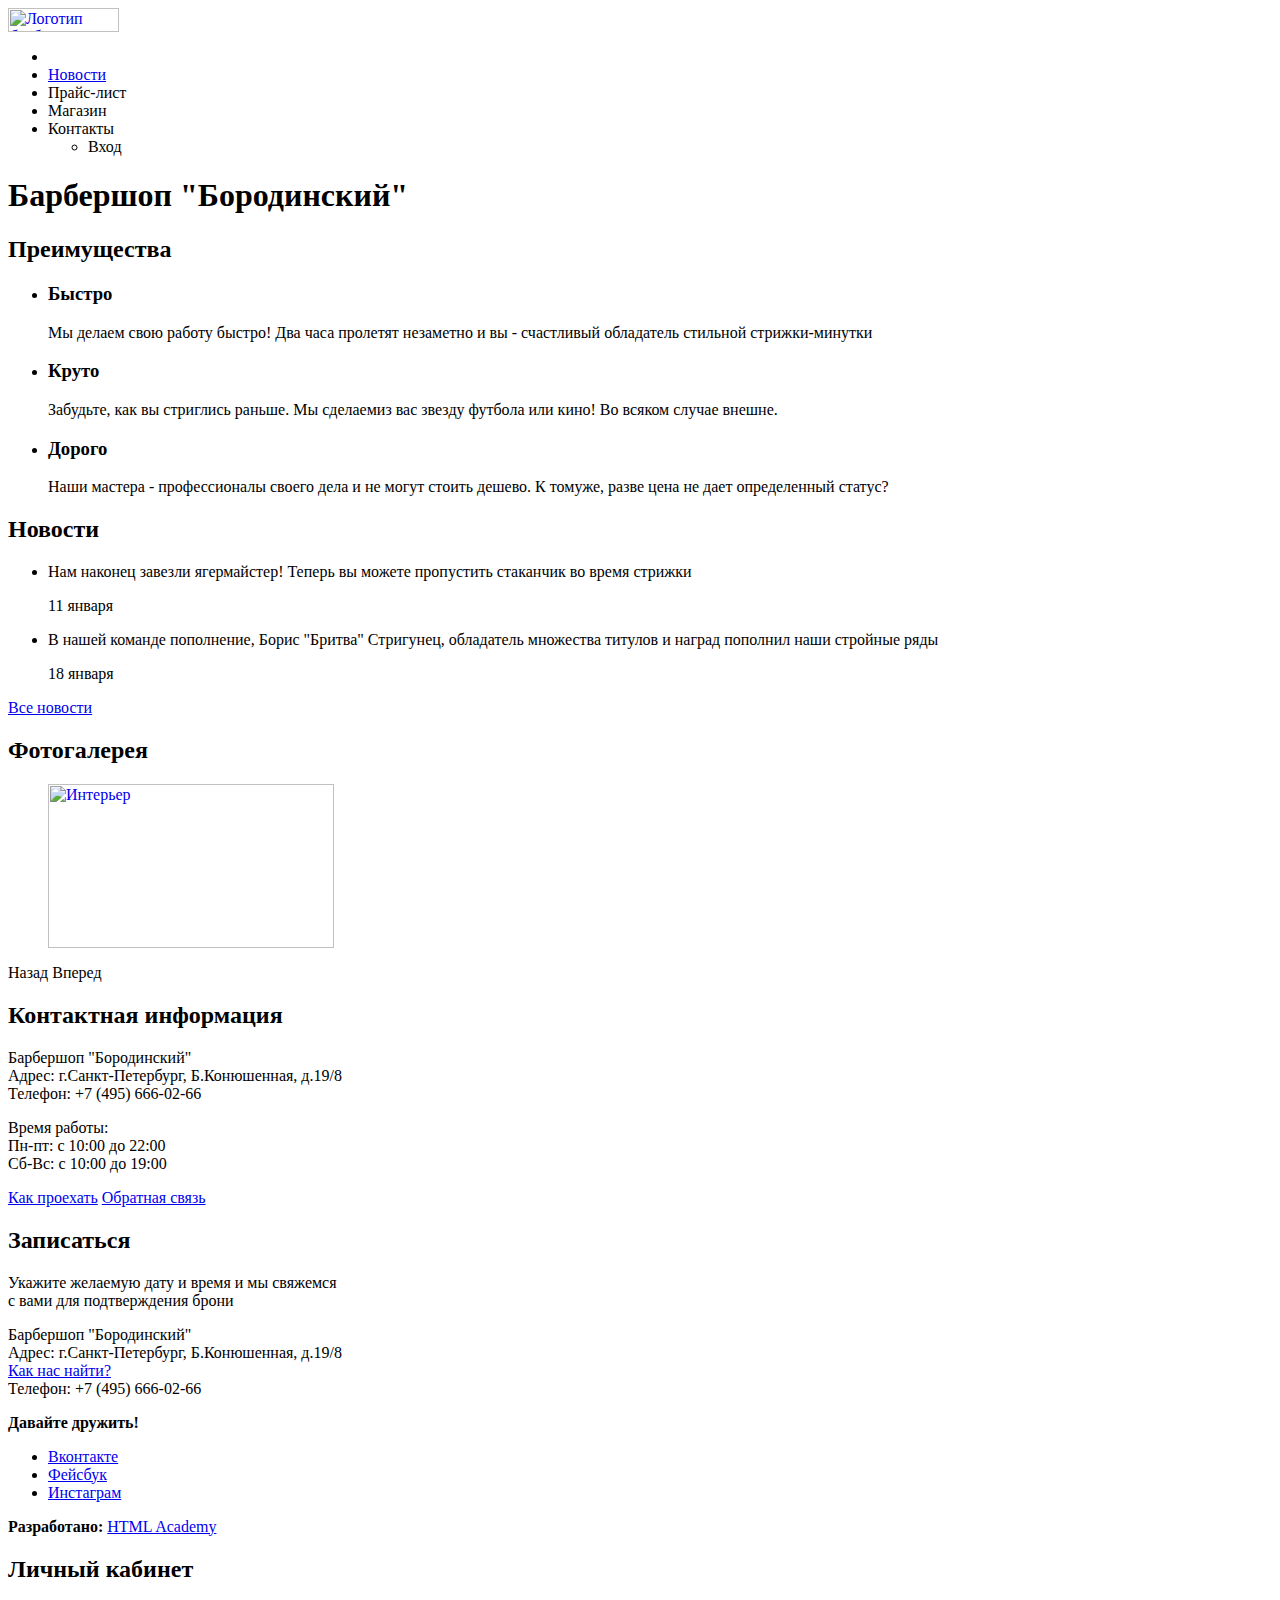
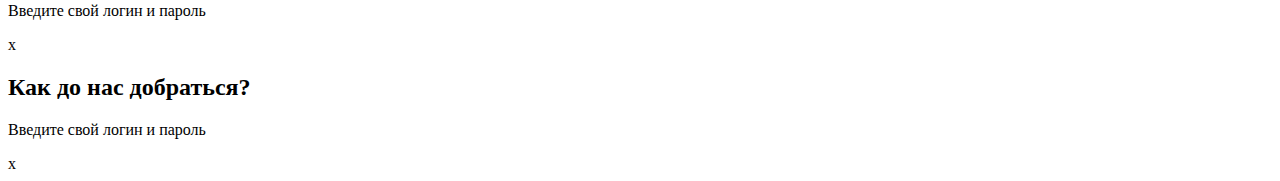
==== barbershop/index.html @ 9f3d78fa "Первый вариант верстки барбершопа" ====
<html>
  <head> 
  	<meta charset="utf-8">
    <title>Барбершоп «Бородинский»</title>
  </head>
  <body>
 
<header class="main-header">
  <nav class="main-navigation">
    <a class="main-header-logo" href="index.html">
      <img src="img/logo.svg" width="111" height="24" alt="Логотип барбершопа "Бородинский">
    </a>

    <ul class="site-navigation">  
      <li><a href="info.html" Информация</a></li>
      <li a href="news.html">Новости</a></li>
      <li a href="price.html">Прайс-лист</a></li>
      <li a href="catalog.html">Магазин</a></li>
      <li a href="contacts.html">Контакты</a></li>
    <ul class="user-navigation">
      <li class="login-link">Вход</li>
    </ul>
  </nav>
</header>


<main class="container">
<h1 class="visually-hidden">Барбершоп "Бородинский"</h1>
<section class="features">
  <h2 class="visually-hidden">Преимущества</h2>
  <ul class="features-list">
    <li class="feature-item">
      <h3>Быстро</h3>
      <p>Мы делаем свою работу быстро! Два часа пролетят незаметно и вы - счастливый обладатель стильной стрижки-минутки</p>
    </li>
    <li class="feature-item">
      <h3>Круто</h3>
      <p>Забудьте, как вы стриглись раньше. Мы сделаемиз вас звезду футбола или кино! Во всяком случае внешне.</p>
    </li>
    <li class="feature-item">
      <h3>Дорого</h3>
      <p>Наши мастера - профессионалы своего дела и не могут стоить дешево. К томуже, разве цена не дает определенный статус?</p>
    </li>
  </ul>
</section>



<section class="news">
  <h2>Новости</h2>
  <ul class="news-list">
    <li class="news-item">
      <p>Нам наконец завезли ягермайстер! Теперь вы можете пропустить стаканчик во время стрижки</p>
      <time datetime="2016-01-11">11 января</time>
    </li>
    <li class="news-item">
      <p>В нашей команде пополнение, Борис "Бритва" Стригунец, обладатель множества титулов и наград пополнил наши стройные ряды</p>
      <time datetime="2016-01-18">18 января</time>
    </li>
  </ul>
  <a class="button" href="news.html">Все новости</a>
</section>



<section class="gallery">
  <h2>Фотогалерея</h2>
  <figure class="gallery-content">
    <a href="#"><img src="img/studio.jpg" width="286" height="164" alt="Интерьер"></a>
  </figure>
  <span class="button gallery-button gallery-button-back">Назад</span>
  <span class="button gallery-button gallery-button-next">Вперед</span>
</section>



<section class="contacts">
  <h2>Контактная информация</h2>
  <p>
    Барбершоп "Бородинский"<br>
    Адрес: г.Санкт-Петербург, Б.Конюшенная, д.19/8<br>
    Телефон: +7 (495) 666-02-66
  </p>
  <p>
    Время работы:<br>
    Пн-пт: с 10:00 до 22:00<br>
    Сб-Вс: с 10:00 до 19:00
  </p>
    <a class="button" href="map.html">Как проехать</a>
    <a class="button" href="contacts.html">Обратная связь</a> 
</section>



<section class="appointment">
   <h2>Записаться</h2> 
   <p>
    Укажите желаемую дату и время и мы свяжемся<br>
    с вами для подтверждения брони
   </p>
   <!--Здесь будет форма-->
</section>
</main>
<footer class="main-footer">
  <p>
    Барбершоп "Бородинский"<br>
    Адрес: г.Санкт-Петербург, Б.Конюшенная, д.19/8<br>
    <a href="map.html">Как нас найти?</a><br>
    Телефон: +7 (495) 666-02-66
  </p>
  <div class="footer-social">
    <b>Давайте дружить!</b>
    <ul>
    <li><a class="social-button" href="#">Вконтакте</a></li>
    <li><a class="social-button" href="#">Фейсбук</a></li>
    <li><a class="social-button" href="#">Инстаграм</a></li>
    </ul>
  </div>
  <p class="footer-copyright">
    <b>Разработано:</b>
    <a class="button" href="http://htmlacademy.ru">HTML Academy</a>
  </p>
</footer>
<section class="modal modal-login">
  <h2>Личный кабинет</h2>
  <p>Введите свой логин и пароль</p>
  <!--Здесь будет форма-->
  <span class="modal-close">x</span>
</section>


<section class="modal modal-map">
  <h2 class="visually-hidden">Как до нас добраться?</h2>
  <p>Введите свой логин и пароль</p>
  <span class="modal-close">x</span>
</section>
  </body>  
  </head>
</html>
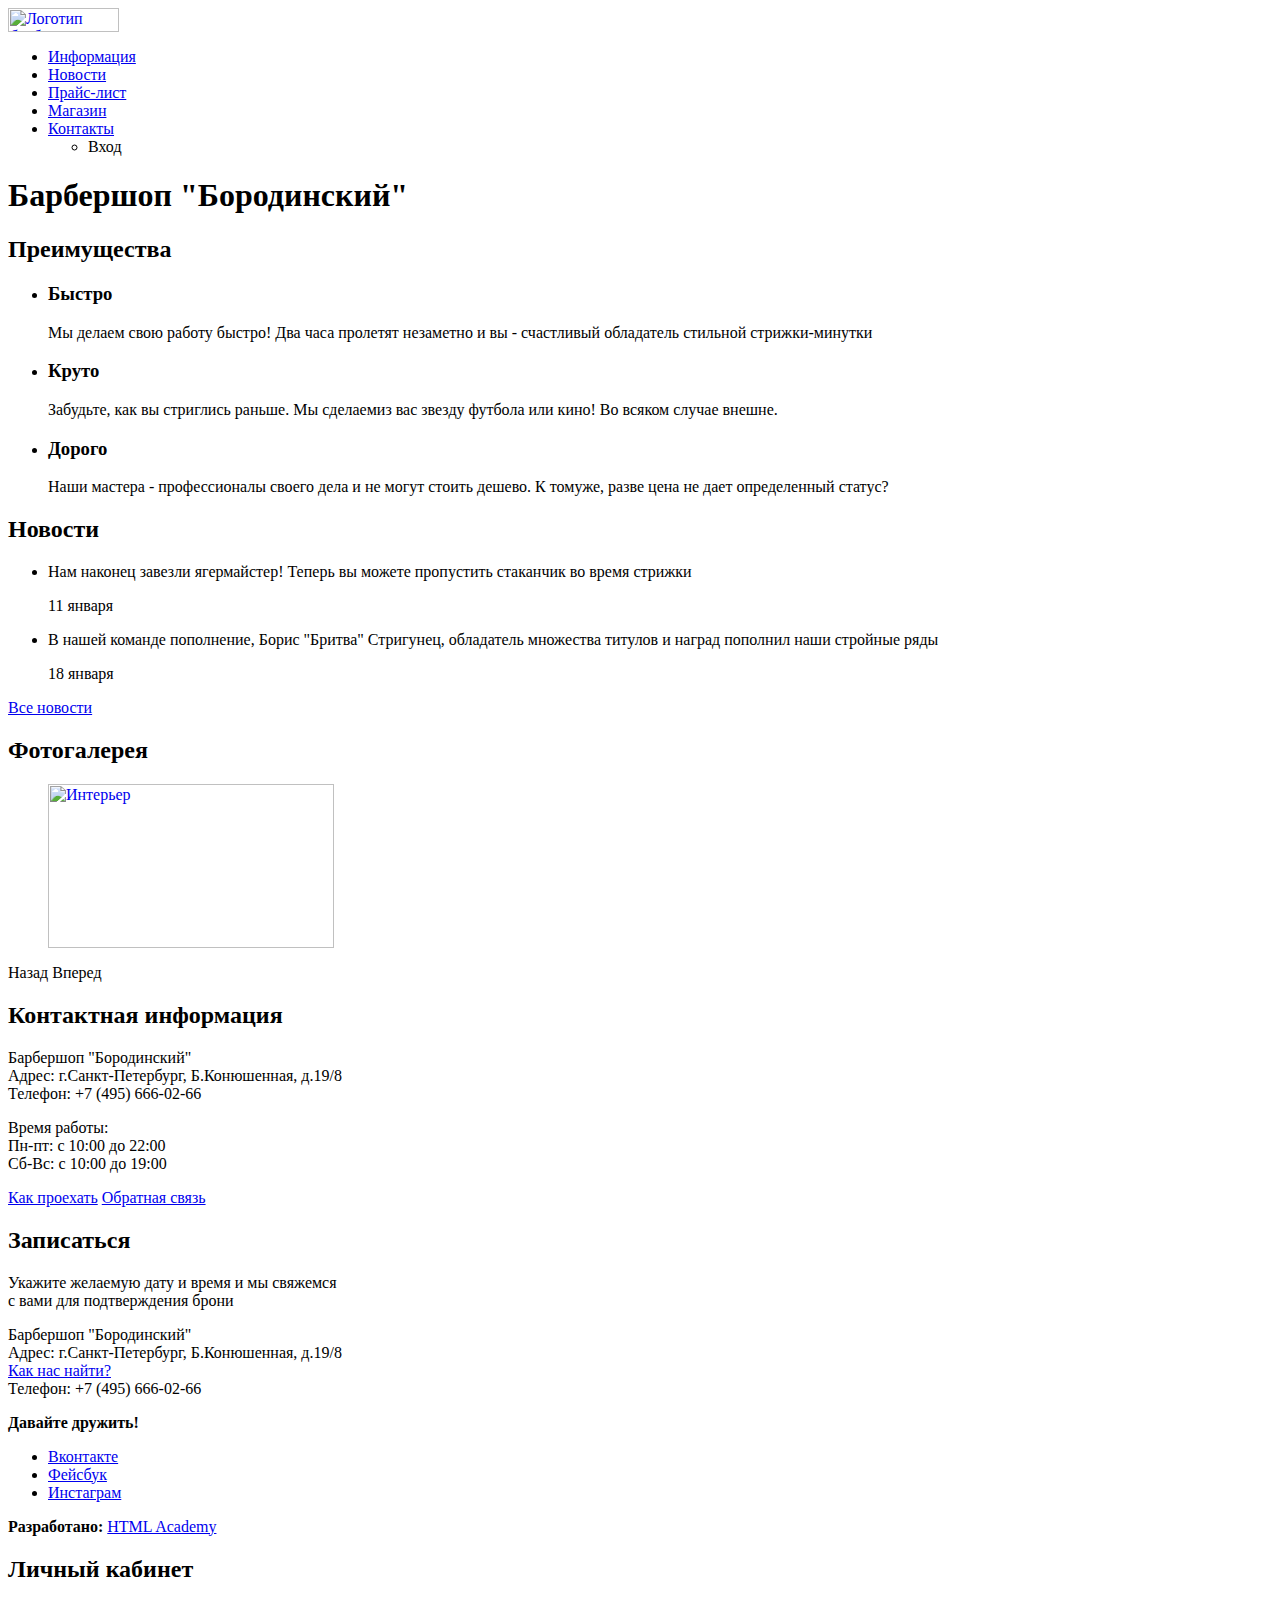
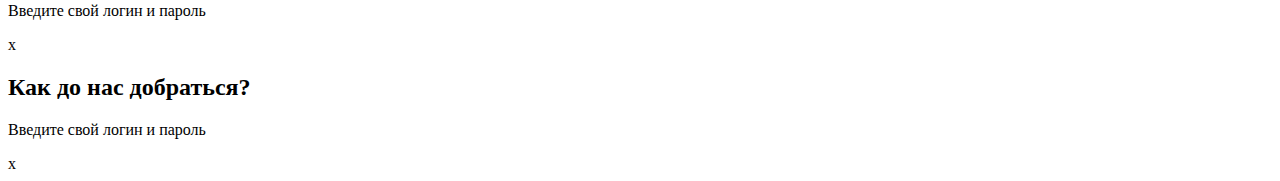
==== commit bae9fbb2: "в Барбершоп поместила контентные изображения" ====
--- a/barbershop/index.html
+++ b/barbershop/index.html
@@ -8,15 +8,15 @@
 <header class="main-header">
   <nav class="main-navigation">
     <a class="main-header-logo" href="index.html">
-      <img src="img/logo.svg" width="111" height="24" alt="Логотип барбершопа "Бородинский">
+      <img src="img/index-logo.svg" width="111" height="24" alt="Логотип барбершопа "Бородинский">
     </a>
 
     <ul class="site-navigation">  
-      <li><a href="info.html" Информация</a></li>
-      <li a href="news.html">Новости</a></li>
-      <li a href="price.html">Прайс-лист</a></li>
-      <li a href="catalog.html">Магазин</a></li>
-      <li a href="contacts.html">Контакты</a></li>
+      <li> <a href="info.html">Информация</a></li>
+      <li> <a href="news.html">Новости</a></li>
+      <li> <a href="price.html">Прайс-лист</a></li>
+      <li> <a href="catalog.html">Магазин</a></li>
+      <li> <a href="contacts.html">Контакты</a></li>
     <ul class="user-navigation">
       <li class="login-link">Вход</li>
     </ul>
